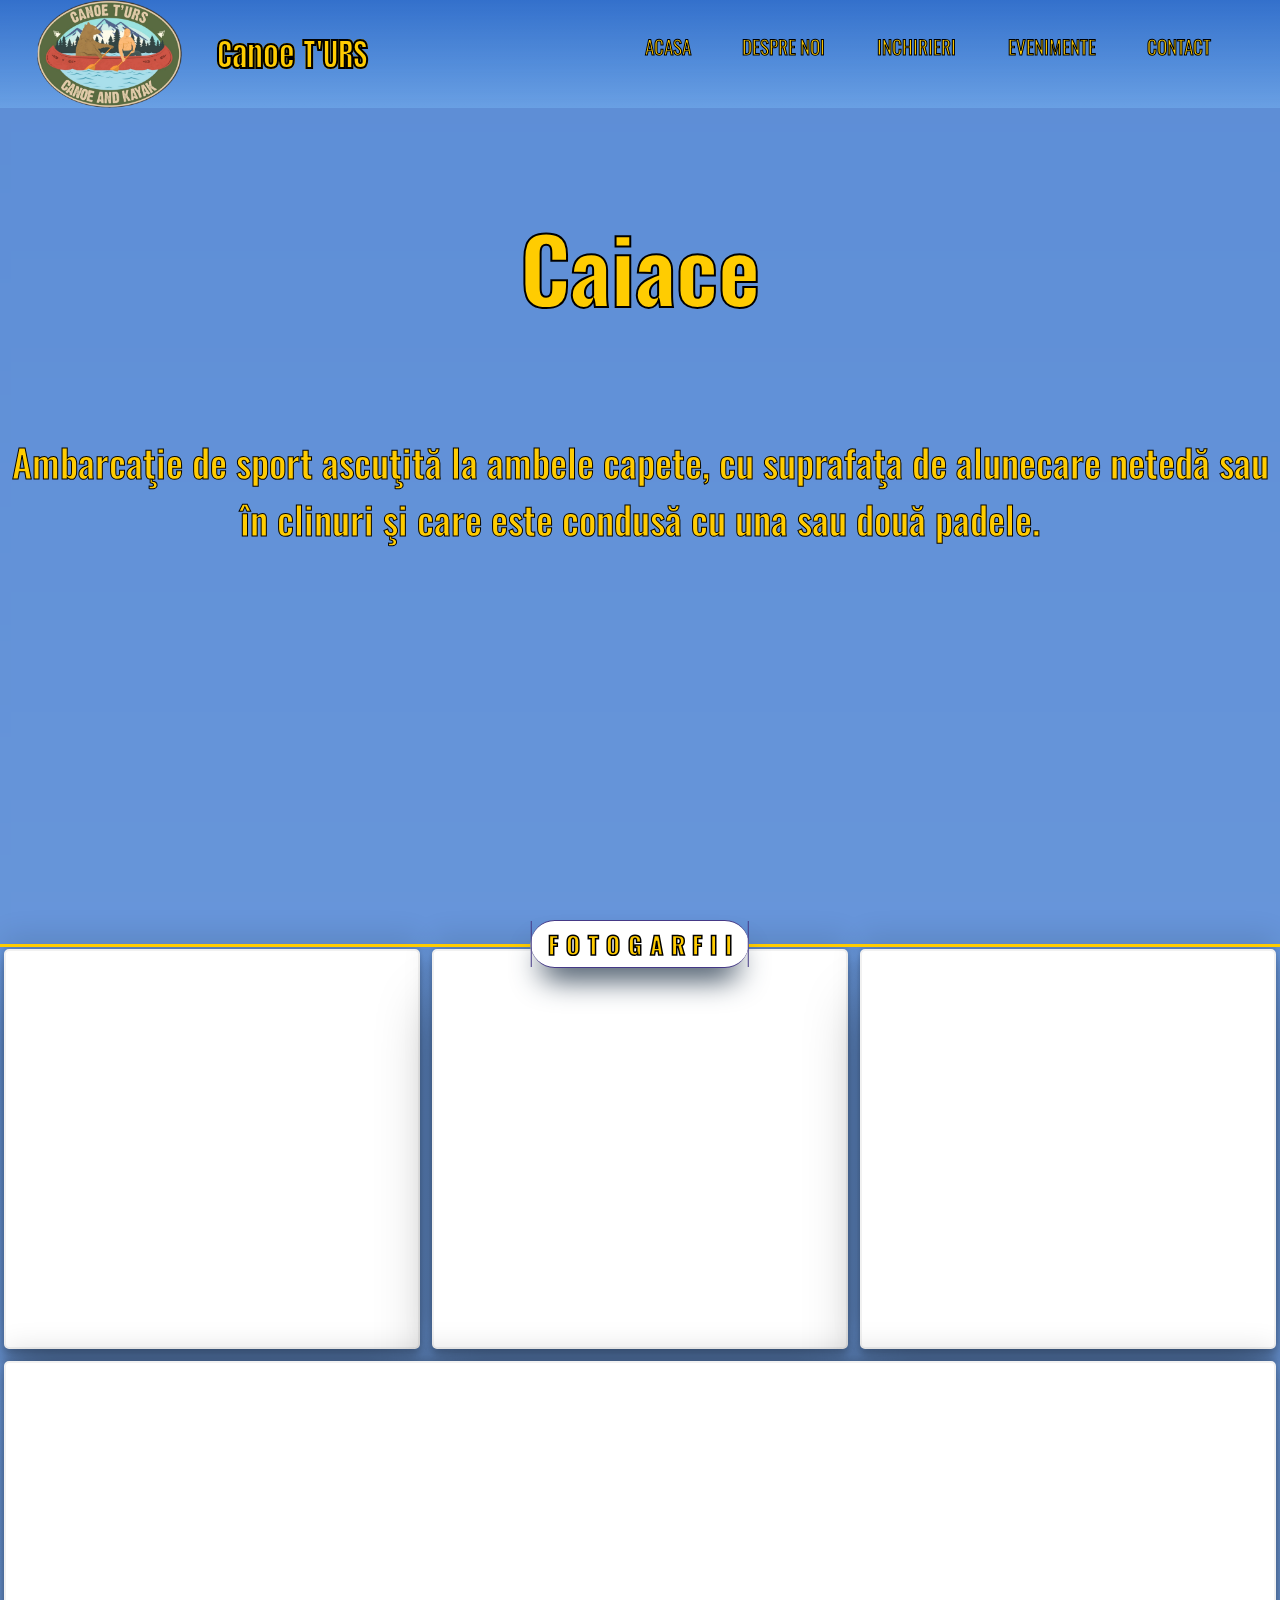
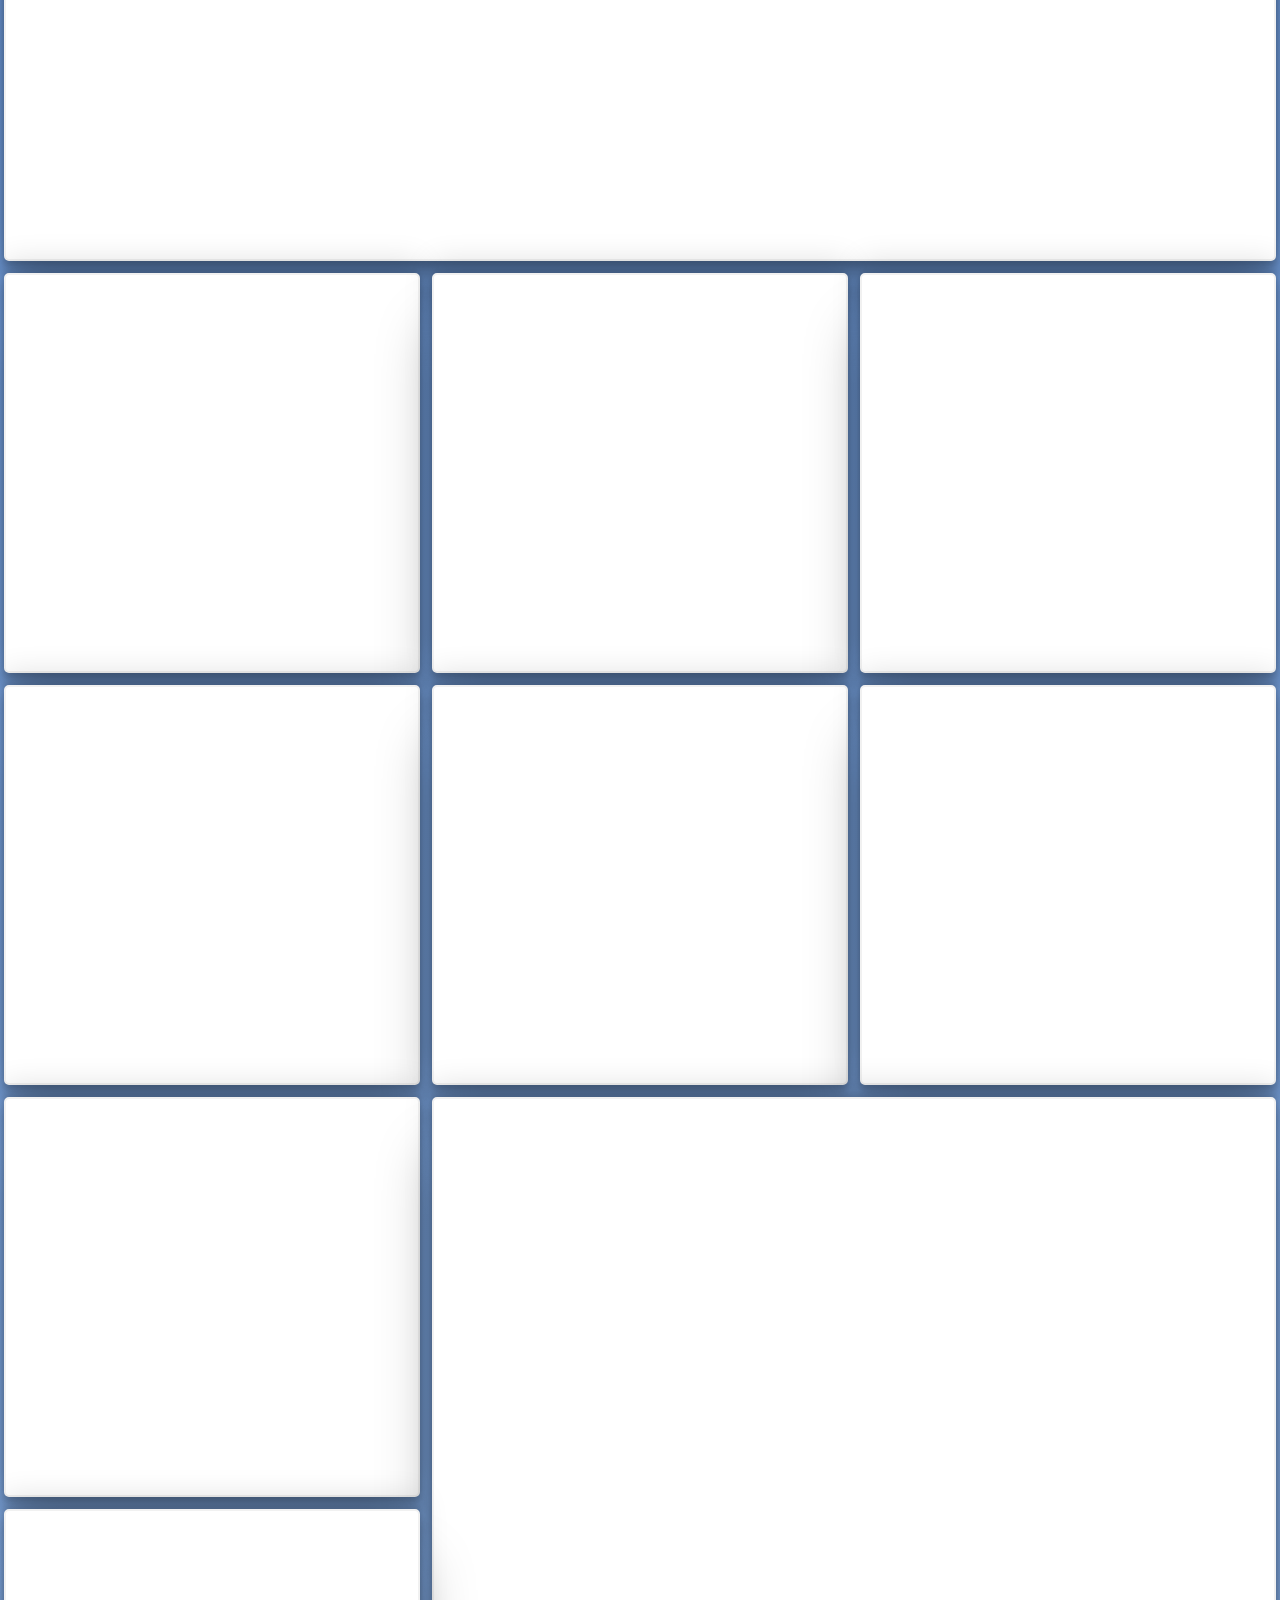
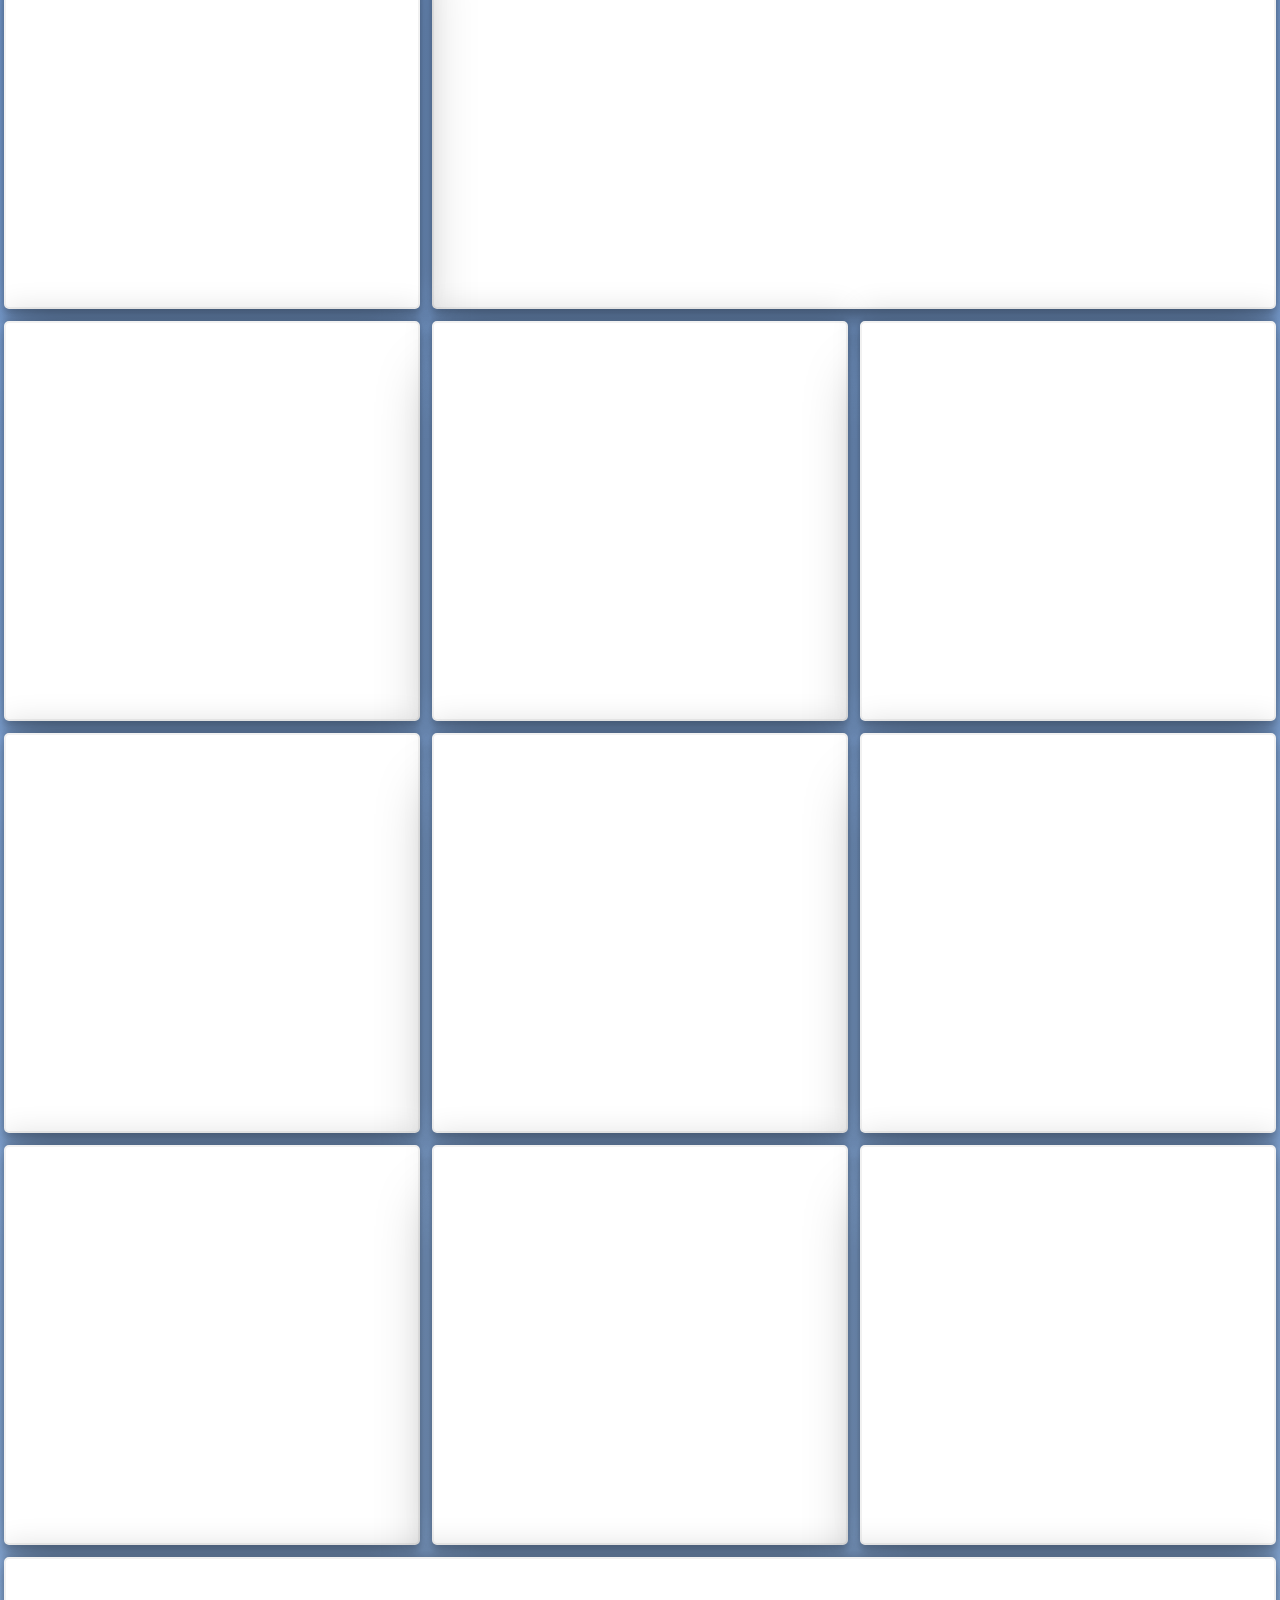
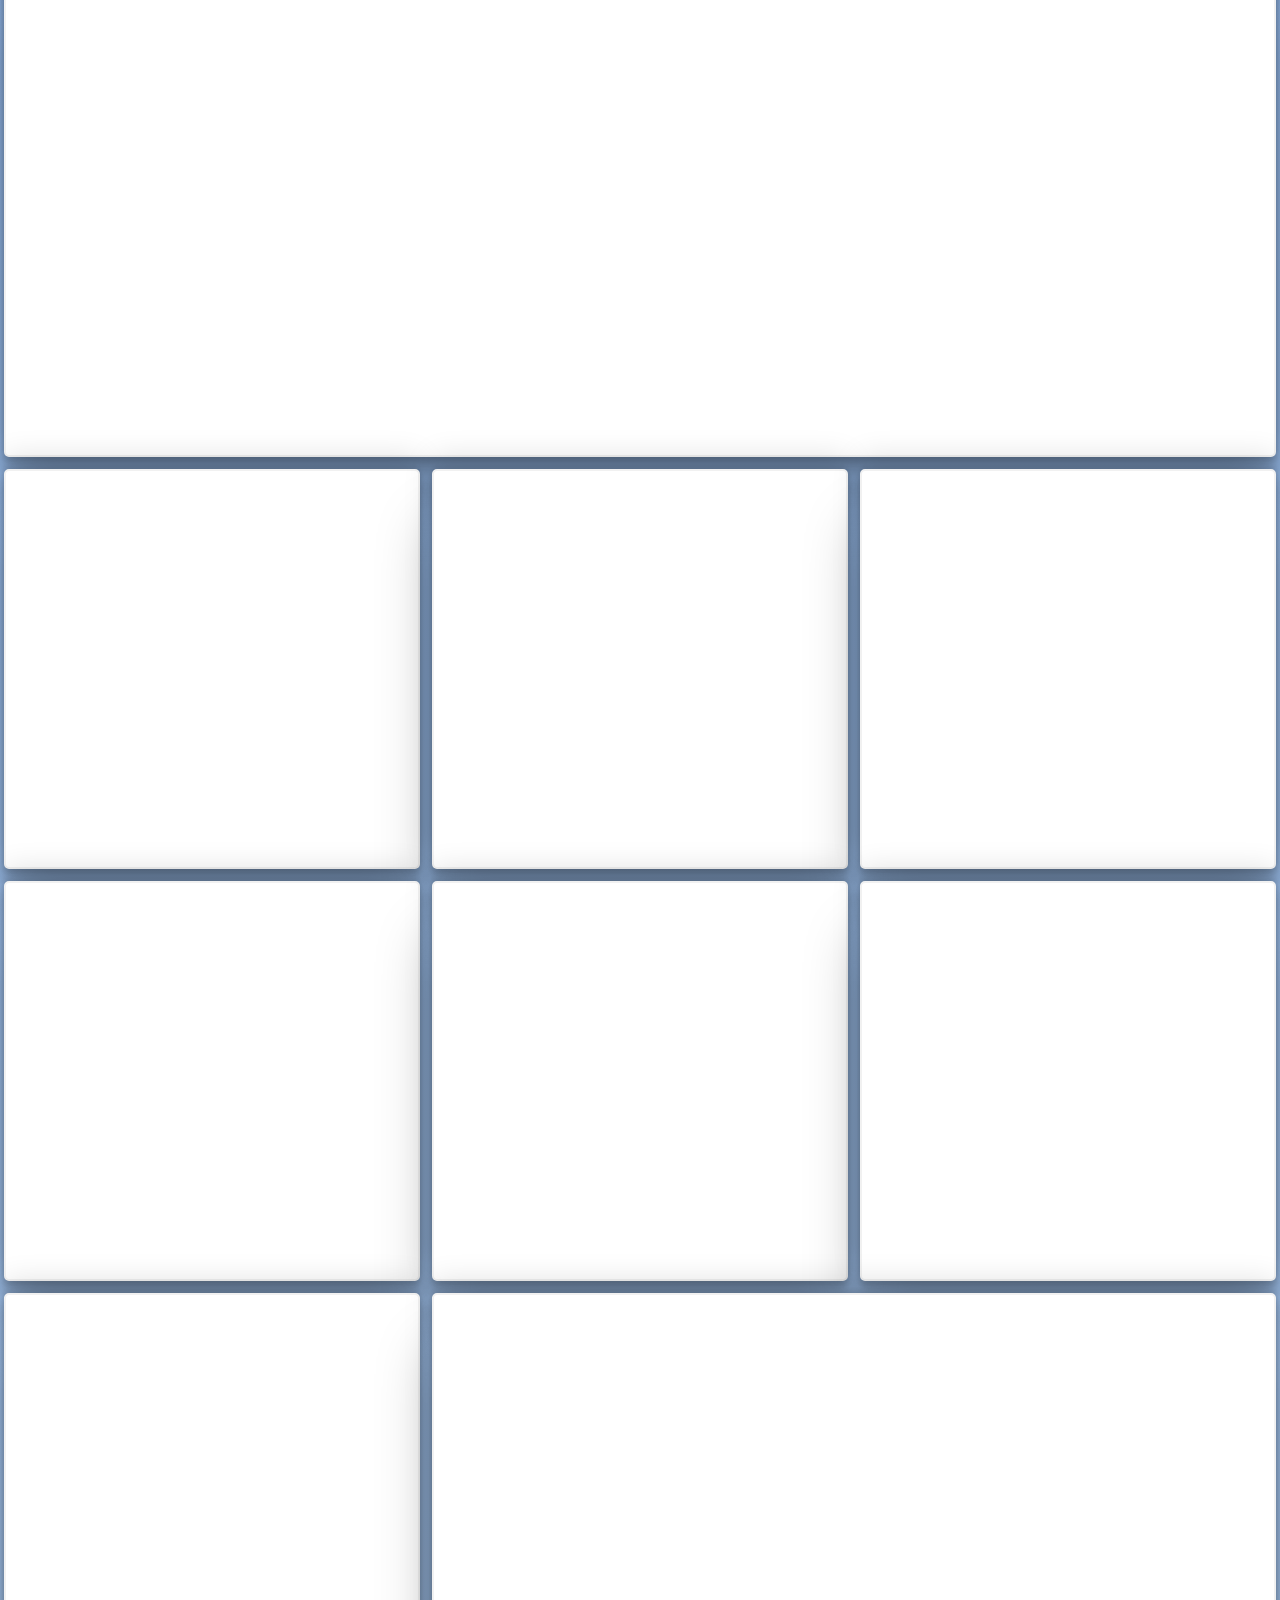
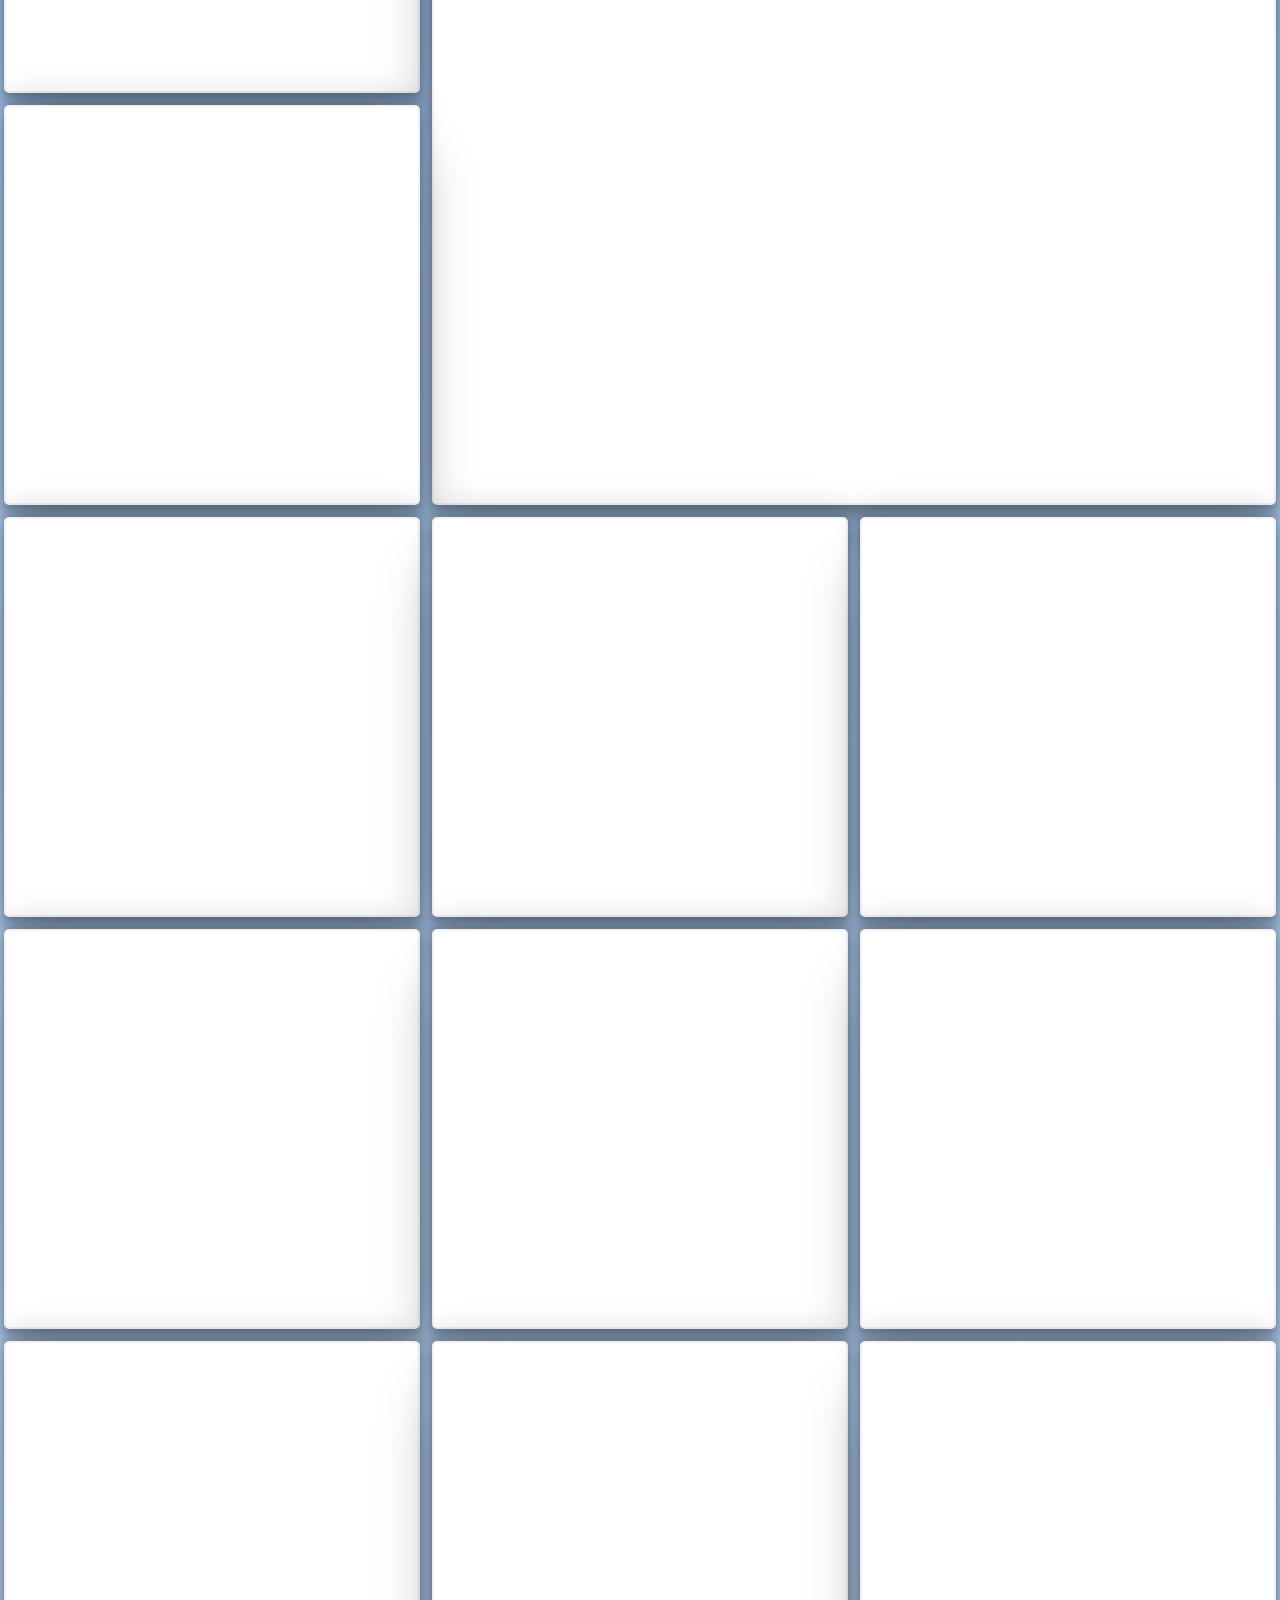
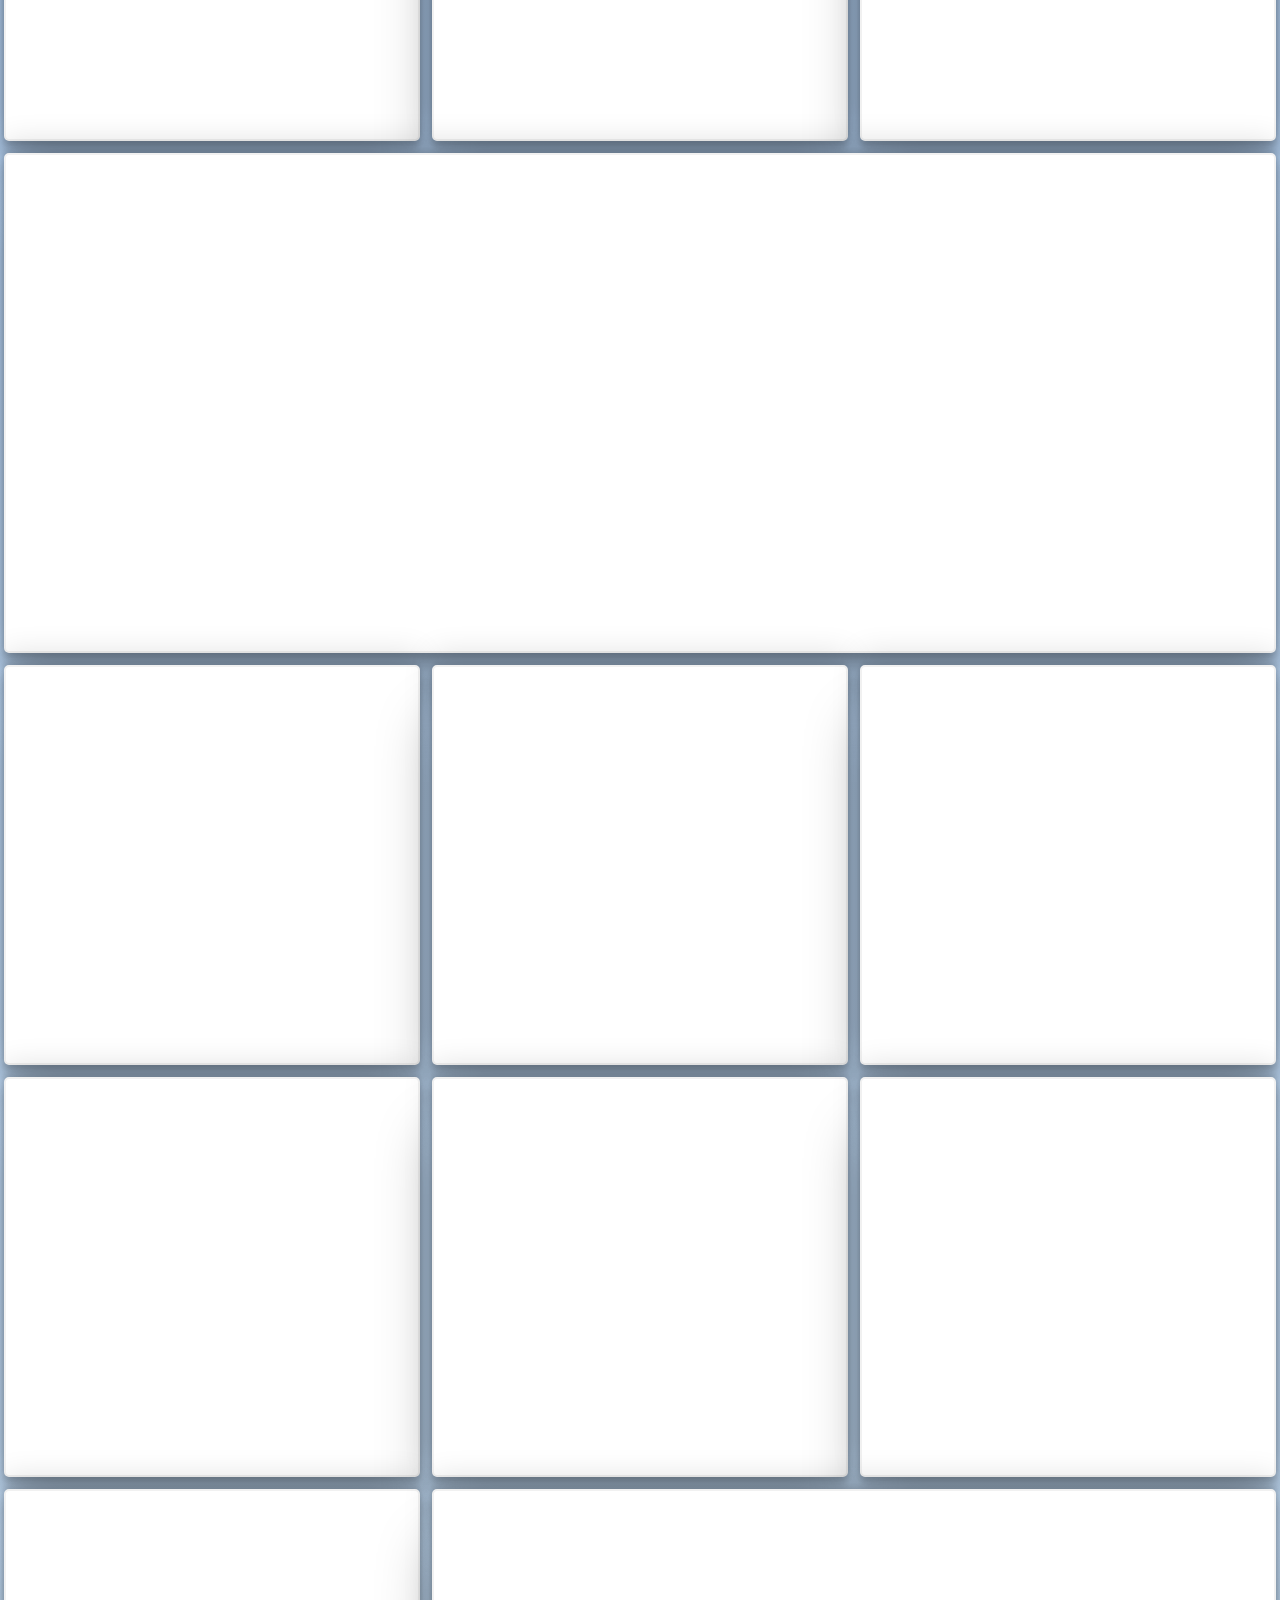
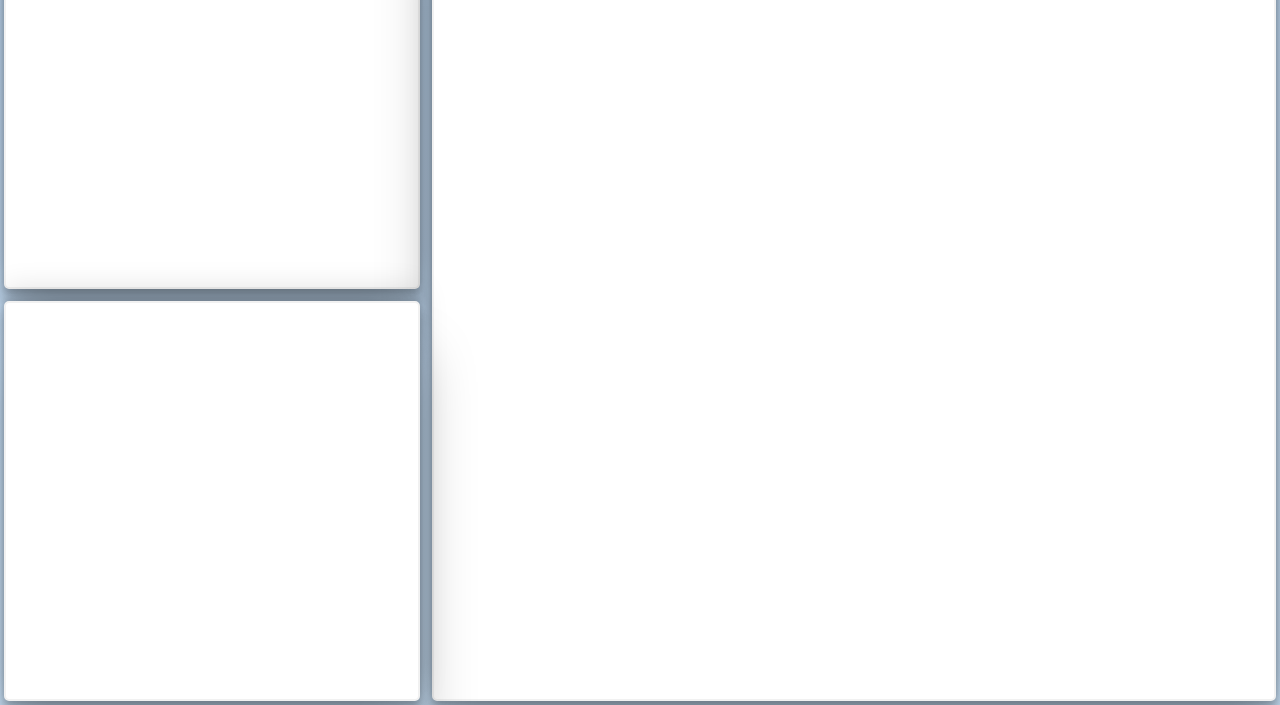
==== caiac.html @ 1091f1ba "Add files via upload" ====
<!DOCTYPE html>
<html lang="pt-br">    
<head>
  <link rel="stylesheet" href="css/menucss.css">
  <link rel="stylesheet" href="css/hr.css">
  <link rel="stylesheet" href="css/barci.css">
  <meta name="viewport" content="width=device-width, initial-scale=1.0">
      
  <title>

        </title>
<style>
.main{
    background-image: url("caiac/12.jpg");
  }


</style>
<script>

</script>
    </head>

<body>
  <a class="anchor" name="nav-8"></a>
  <section class="nav-8">

   <div class="numeL">       
   <img src="logo.png" alt="">
    <span style=" font-family: 'Anton', sans-serif;">Canoe T'URS</span>

   </div>
   <nav>
    <a class="item" href="index.html">
      <div data-text="Pagina principala" class="linktext">Acasa</div>
    </a>
    <a class="item" href="despre.html">
      <div data-text="Povestea noastra" class="linktext">Despre noi</div>
    </a>
    <a class="item" href="inchirieri.html">
      <div data-text="Caiac,canoe,dragon boat" class="linktext">Inchirieri</div>
    </a>
    <a class="item" href="#nav-8">
      <div data-text="Pentru nevoile tale" class="linktext">Evenimente</div>
    </a>
   
    <a class="item" href="contact.html">
      <div data-text="Unde ne gasiti" class="linktext">Contact</div>
    </a>
  </nav> 
  </section>
<div class="main">
  <div style=" backdrop-filter: blur(5px); height: 110vh;">
   <center> <h1><b>Caiace</b></h1>
<h2> Ambarcaţie de sport ascuţită la ambele capete, cu suprafaţa de alunecare netedă sau în clinuri şi care este condusă cu una sau două padele.</h2>
    </center>
  </div>
    
    
    
    

</div>
  
  
<hr/>
  <h2>Fotogarfii</h2>
<div class="grid">
  <div class="card span-1 c-1" style=" background-image: url(caiac/1.jpg)"></div>
  <div class="card span-1 c-1" style=" background-image: url(caiac/80.jpg)"></div>
  <div class="card span-1 c-4" style="background-image: url(caiac/2.jpg)"></div>
  <div class="card span-3 c-5" style="background-image: url(caiac/3.jpg)"></div>
  <div class="card span-1 c-3" style="background-image: url(caiac/4.jpg)"></div>
  <div class="card span-1 c-3" style="background-image: url(caiac/5.jpg)"></div>
  <div class="card span-1 c-5" style="background-image: url(caiac/6.jpg)"></div>
  <div class="card span-1 c-2" style="background-image: url(caiac/7.jpg)"></div>
  <div class="card span-1 c-1" style="background-image: url(caiac/8.jpg)"></div>
  <div class="card span-1 c-4" style="background-image: url(caiac/9.jpg)"></div>
  <div class="card span-1 c-4" style="background-image: url(caiac/10.jpg)"></div>
  <div class="card span-2 c-5" style="background-image: url(caiac/11.jpg)"></div>
  <div class="card span-1 c-4" style="background-image: url(caiac/12.jpg)"></div>
  <div class="card span-1 c-2" style="background-image: url(caiac/13.jpg)"></div>
  <div class="card span-1 c-2" style="background-image: url(caiac/14.jpg)"></div>
  <div class="card span-1 c-4" style="background-image: url(caiac/15.jpg)"></div>
  <div class="card span-1 c-3" style="background-image: url(caiac/16.jpg)"></div>
  <div class="card span-1 c-3" style="background-image: url(caiac/17.jpg)"></div>
  <div class="card span-1 c-5" style="background-image: url(caiac/18.jpg)"></div>
  <div class="card span-1 c-1" style="background-image: url(caiac/19.jpg)"></div>
  <div class="card span-1 c-4" style="background-image: url(caiac/20.jpg)"></div>
  <div class="card span-1 c-4" style="background-image: url(caiac/21.jpg)"></div>
  <div class="card span-3 c-5" style="background-image: url(caiac/22.jpg)"></div>
  <div class="card span-1 c-3" style="background-image: url(caiac/23.jpg)"></div>
  <div class="card span-1 c-3" style="background-image: url(caiac/24.jpg)"></div>
  <div class="card span-1 c-5" style="background-image: url(caiac/25.jpg)"></div>
  <div class="card span-1 c-2" style="background-image: url(caiac/26.jpg)"></div>
  <div class="card span-1 c-1" style="background-image: url(caiac/27.jpg)"></div>
  <div class="card span-1 c-4" style="background-image: url(caiac/28.jpg)"></div>
  <div class="card span-1 c-4" style="background-image: url(caiac/29.jpg)"></div>
  <div class="card span-2 c-5" style="background-image: url(caiac/30.jpg)"></div>
  <div class="card span-1 c-4" style="background-image: url(caiac/31.jpg)"></div>
  <div class="card span-1 c-2" style="background-image: url(caiac/32.jpg)"></div>
  <div class="card span-1 c-2" style="background-image: url(caiac/33.jpg)"></div>
  <div class="card span-1 c-4" style="background-image: url(caiac/34.jpg)"></div>
  <div class="card span-1 c-3" style="background-image: url(caiac/35.jpg)"></div>
  <div class="card span-1 c-3" style="background-image: url(caiac/36.jpg)"></div>
  <div class="card span-1 c-5" style="background-image: url(caiac/37.jpg)"></div>
  <div class="card span-1 c-1" style="background-image: url(caiac/38.jpg)"></div>
  <div class="card span-1 c-4" style="background-image: url(caiac/39.jpg)"></div>
  <div class="card span-1 c-4" style="background-image: url(caiac/40.jpg)"></div>
  <div class="card span-3 c-5" style="background-image: url(caiac/41.jpg)"></div>
  <div class="card span-1 c-3" style="background-image: url(caiac/42.jpg)"></div>
  <div class="card span-1 c-3" style="background-image: url(caiac/43.jpg)"></div>
  <div class="card span-1 c-5" style="background-image: url(caiac/44.jpg)"></div>
  <div class="card span-1 c-2" style="background-image: url(caiac/45.jpg)"></div>
  <div class="card span-1 c-1" style="background-image: url(caiac/46.jpg)"></div>
  <div class="card span-1 c-4" style="background-image: url(caiac/47.jpg)"></div>
  <div class="card span-1 c-4" style="background-image: url(caiac/48.jpg)"></div>
  <div class="card span-2 c-5" style="background-image: url(caiac/49.jpg)"></div>
  <div class="card span-1 c-4" style="background-image: url(caiac/50.jpg)"></div>
  

</div>


</body>

</html>
---- css/menucss.css ----
/* GOOGLE FONTS */
  @import url("https://fonts.googleapis.com/css?family=Montserrat:400,400i,700");
  @import url('https://fonts.googleapis.com/css2?family=Fascinate&family=Fascinate+Inline&family=Signika&display=swap');
    @import url('https://fonts.googleapis.com/css2?family=Black+Ops+One&display=swap');
    @import url('https://fonts.googleapis.com/css2?family=Anton&display=swap');
    @import url('https://fonts.googleapis.com/css2?family=Oswald:wght@700&display=swap');
    
  
  /* CSS RESET */
  
  *,
  *::before,
  *::after {
    box-sizing: border-box;
  }
  body{
    background: linear-gradient(rgba(38, 103, 200, 0.749) 0%, rgba(125, 190, 251, 0.373) 100%);margin: 0px;
      padding: 0px;
      width: 100%;
  
  }
  body,
  html {
      font-family: 'Osward', sans-serif;  margin: 0;
  }
  @import url('https://fonts.googleapis.com/css2?family=Black+Ops+One&display=swap');
  @import url(https://fonts.googleapis.com/css?family=Black+Ops+One);
  
  
  
  .nav-8{
    background: linear-gradient(rgba(38, 103, 200, 0.749) 0%, rgba(125, 190, 251, 0.373) 100%);
    position: fixed;
    width: 100%;
    display: flex;
    flex-wrap: nowrap;
      justify-content: center;
      align-items: center;
  backdrop-filter: blur(5px);
  z-index: 1110;
  margin: 0%;
  }
  .nav-8 nav{
    float: right;
  width: 50%;
    height: 100%;
  display: flex;
  justify-content: space-evenly;
  
  }
  .nav-8 .linktext{
    font-size:1.5vmax;
    text-align:center;
    position:relative;
    z-index:2;
    color:#ffcc01;
    -webkit-text-stroke: black;
  -webkit-text-stroke-width: 1px;
    text-decoration:none;
    font-family: 'Oswald', sans-serif;  
    transition:0.3s ease-in-out;
    -webkit-transition:0.3s ease-in-out;
    transition-delay:0s;
    -webkit-transition-delay:0s;
  }
  .nav-8 .linktext:before, .nav-8 .linktext:after{
    opacity:0;
    position:absolute;
    top:34px;
    transform:translateY(36px);
    -webkit-transform:translateY(36px);
    left:0px;
    width:100%;
    transition:0.3s ease-in-out;
    -webkit-transition:0.3s ease-in-out;
    font-size:0.5em;
  }
  .nav-8 .linktext:before{
    content:'';
    height:2px;
    background:#236CCF;
    transition-delay:0s;
    -webkit-transition-delay:0s;
  }
  .nav-8 .linktext:after{
    padding-top: 2px;
    content:attr(data-text);
    color:#f9dfbc;
    transition-delay:0s;
    -webkit-transition-delay:0s;
    
  }
  .nav-8 .numeL{
    padding-left: 5px;
    width: 45%;
    font-family:'Black Ops One', 'Righteous', Arial, sans-serif;
    font-size: 2.3vmax;
    float: left;
    display: flex;
    align-items: center
  
  
  }
  
  
  .nav-8 .numeL img{
      width: 180px;
      padding-right: 35px;
  }
  .nav-8 .item{
    position:relative;
    display:inline-block;
    height:25px;
    margin-left:15px;
    margin-right:15px;
    margin-bottom:20px;
    background:transparent;
    transition:0.3s ease-in-out;
    -webkit-transition:0.3s ease-in-out;
    z-index:2;
    color:#007BFF;
    text-decoration:none;
    font-family:Arial, sans-serif;
    text-transform:uppercase;
    transition:0.3s ease-in-out;
    -webkit-transition:0.3s ease-in-out;
  }
  .nav-8 .item:hover .linktext{
    transform:scale(1.3);
    -webkit-transform:scale(1.3);
    transform:translateY(-26px);
    -webkit-transform:(-26px);
  }
  .nav-8 .item:hover .linktext:before{
    transition-delay:0s;
    -webkit-transition-delay:0s;
  }
  .nav-8 .item:hover .linktext:after{
    transition-delay:0.15s;
    -webkit-transition-delay:0.15s;
  }
  .nav-8 .item:hover .linktext:before, .nav-8 .item:hover .linktext:after{
    transform:translateY(16px);
    -webkit-transform:translateY(16px);
    opacity:1;
  }
  span{
    background: rgb(255,204,1);
    -webkit-background-clip: text;
    -webkit-text-fill-color: transparent; 
    -moz-background-clip: text;
    -moz-text-fill-color: transparent;
    background-clip: text;
    text-fill-color: transparent;
    font-size: 2.5vmax;
    font-family: 'Oswald', sans-serif;
    font-weight: 700;
    -webkit-text-stroke: black;
    -webkit-text-stroke-width: 1px;
  
  }
---- css/hr.css ----
hr {
    z-index: 10;
    display: block;
    position: absolute;
    margin-top:-1px;
    width: 100%;
    height: 3px;
    border: 0;
    background-color: #ffcc01;
  }
  hr + h2 {
    z-index: 100;
    display: inline-block;
    position: absolute;
    left: 50%;
    margin-top: -25px;
    padding: 5px 10px;
    border: 1px solid #453986;
    transform: translateX(-50%);
    color: #ffcc01;
    -webkit-text-stroke: #000;
  -webkit-text-stroke-width: 1.5px;
    font-size: 1.5em;
    font-family: 'Oswald', sans-serif;
    font-weight: 700;
    letter-spacing: 0.32em;
    text-align: center;
    border-radius: 25px;
    text-transform: uppercase;
    background-color: #fff;
    box-shadow: rgb(38, 57, 77) 0px 20px 30px -10px;
    backdrop-filter: blur(5px);  
  }
  hr + h2::first-letter {
    margin-left: 0.32em;
  }
  
  /* Alternative transform: translate */
  hr + h2 {
    border-width: 1px 0;
  }
  hr + h2::before, hr + h2::after {
    display: block;
    position: absolute;
    top: 0;
    bottom: 0;
    width: 1px;
    background: #453986;
    content: "";
  }
  hr + h2::before {
    left: 0;
  }
  hr + h2::after {
    right: 0;
  }
---- css/barci.css ----
.main{
    position: relative;
    width: 100%;
    height: 105vh;
    background-size: cover;
    background-position: center;
    background-repeat: no-repeat;
    background-attachment: fixed;
    display: flex;
    flex-wrap: nowrap;
    justify-content: center;
    flex-direction: column;
    z-index: -1;
  
  }
    .flex-container {
    display: flex;
    flex-wrap: wrap;
    justify-content: center;
    align-items: center;
    margin: 0 auto;
    width: 100%;
    height: 100%;
  }
  .flex-container > div {
    background-color: #f1f1f1;
    margin: 10px;
    width: 200px;
    height: 200px;
    text-align: center;
    line-height: 200px;
    font-size: 2em;
  }
  .flex-item {
    background-color: #f1f1f1;
    margin: 10px;
    width: 200px;
    height: 200px;
    text-align: center;
    line-height: 200px;
    font-size: 2em;
  }
  .flex-item img{
    width: 100%;
    height: 100%;
  
  }
  .grid {
    display: grid;
    grid-template-columns: repeat(auto-fill, minmax(auto, auto));
    grid-gap: 4px;
    grid-auto-rows: min-max(100px, auto);
    grid-auto-flow: dense;
    align-content: center;
  }
 
  .c-1 {
    background: #1a535c;
    color: #ddd;
  }
  
  .c-2 {
    background: #4ecdc4;
  }
  
  .c-3 {
    background: #bfd7ea;
  }
  
  .c-4 {
    background: #ff6b6b;
  }
  
  .c-5 {
    background: #ffe66d;
  }
  
  .card {
    min-height: 400px;
    background-size: cover;
    background-position: 50% 50%;
    background-repeat: no-repeat;
    background-color: #fff;
    border-radius: 5px;
    border-color: #f1f1f1;
    border-style: solid;
    border-width: 2px;
    box-shadow: 0 0 10px rgba(0, 0, 0, 0.1);
    padding: 20px;
    margin: 4px;
    box-shadow: rgba(0, 0, 0, 0.25) 0px 54px 55px, rgba(0, 0, 0, 0.12) 0px -12px 30px, rgba(0, 0, 0, 0.12) 0px 4px 6px, rgba(0, 0, 0, 0.17) 0px 12px 13px, rgba(0, 0, 0, 0.09) 0px -3px 5px;
    -webkit-transition:all 1s ease;
  
  }
  
  .span-2 {
    grid-column-end: span 2;
    grid-row-end: span 2;
    min-height: 300px;
  
  }
  
  .span-3 {
    grid-column-end: span 3;
    grid-row-end: span 3;
    min-height: 500px;
  }
  .card:hover {
    min-width: 700px;
    min-height: 700px;
    -webkit-transition:all 1s ease-out;
  
  }
  
  .main h1{
    color: #ffcc01;
    -webkit-text-stroke: #000;
  -webkit-text-stroke-width: 2px;
    font-size: 7vmax;
    font-family: 'Oswald', sans-serif;
    font-weight: 500;
    text-align: center;
    margin-top: 200px;
  }
  .main h2{
    color: #ffcc01;
    -webkit-text-stroke: #000;
  -webkit-text-stroke-width: 1px;
    font-size: 3vmax;
    font-family: 'Oswald', sans-serif;
    font-weight: 500;
    margin-top: 100px;
  }
  @media (max-width: 768px) {
    .grid {display: block !important}
    .card:hover {
      min-width: auto;
      min-height: 600px;
    
    }
}
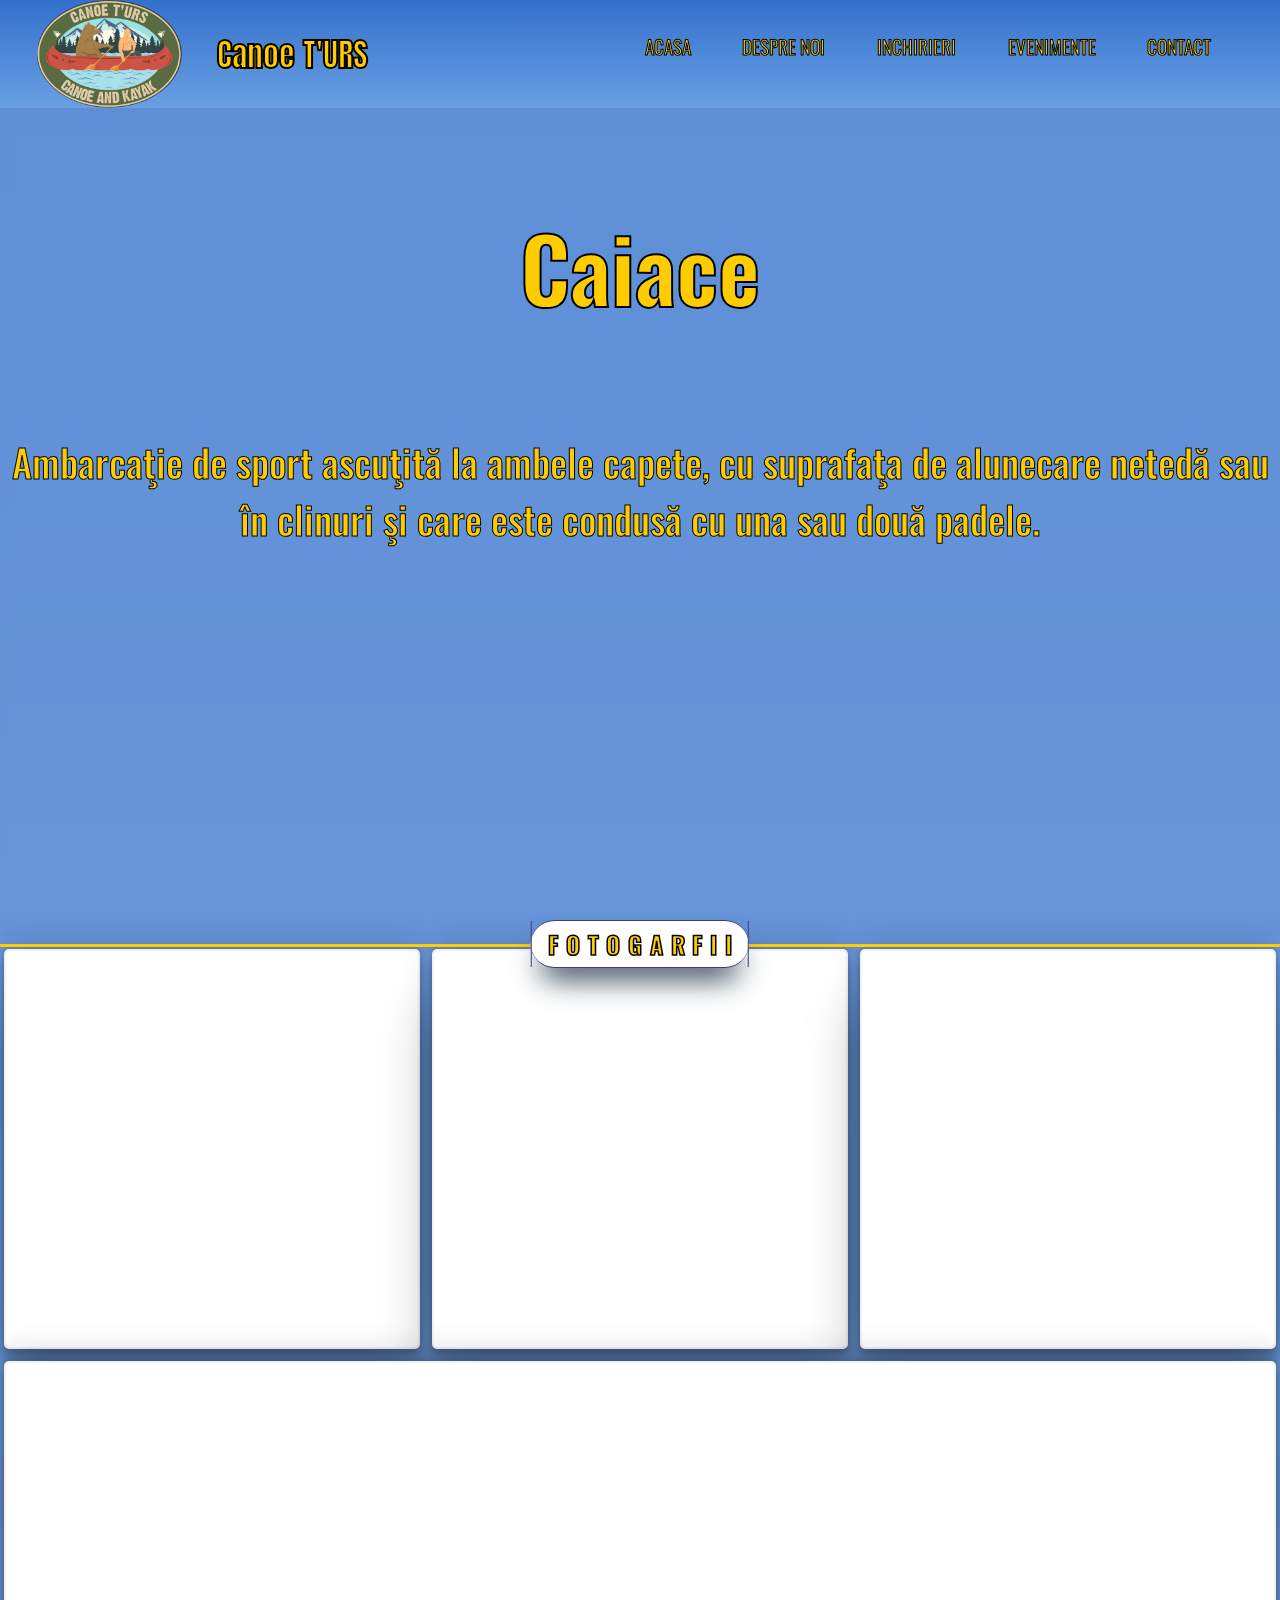
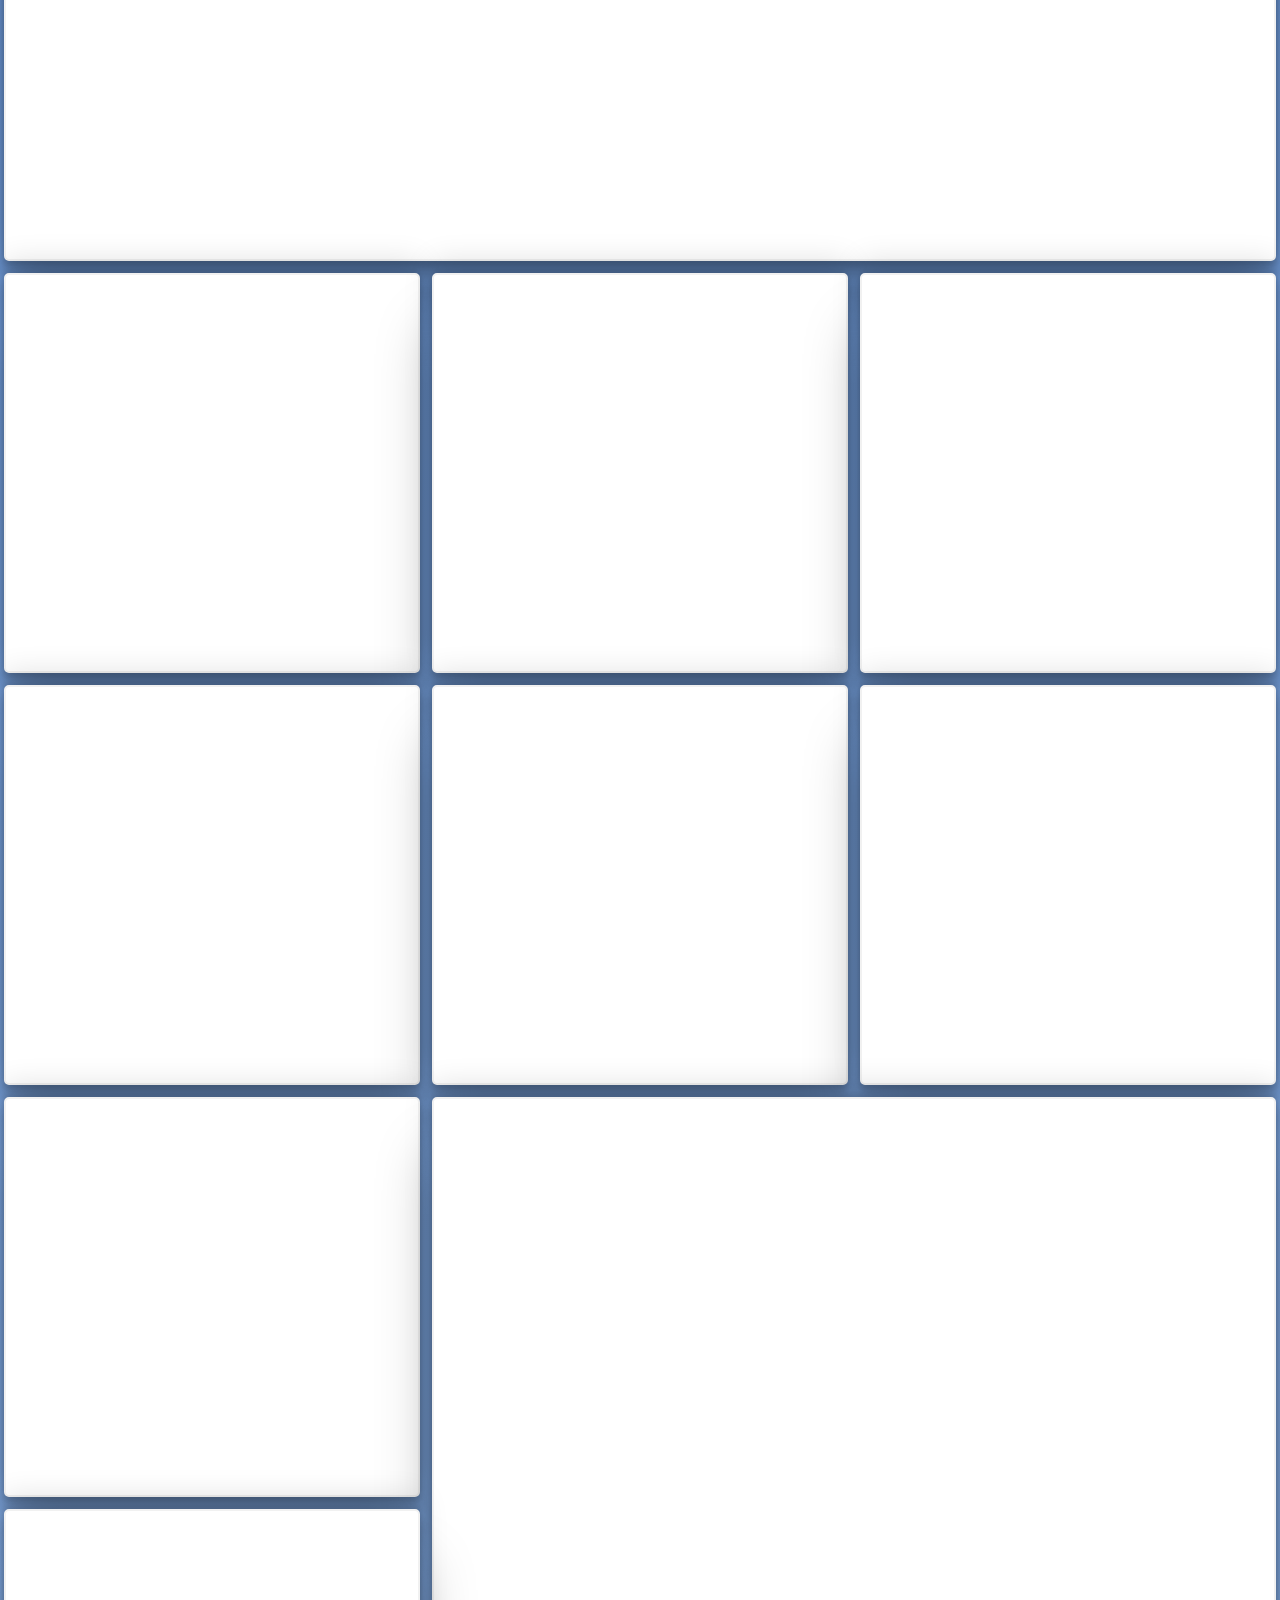
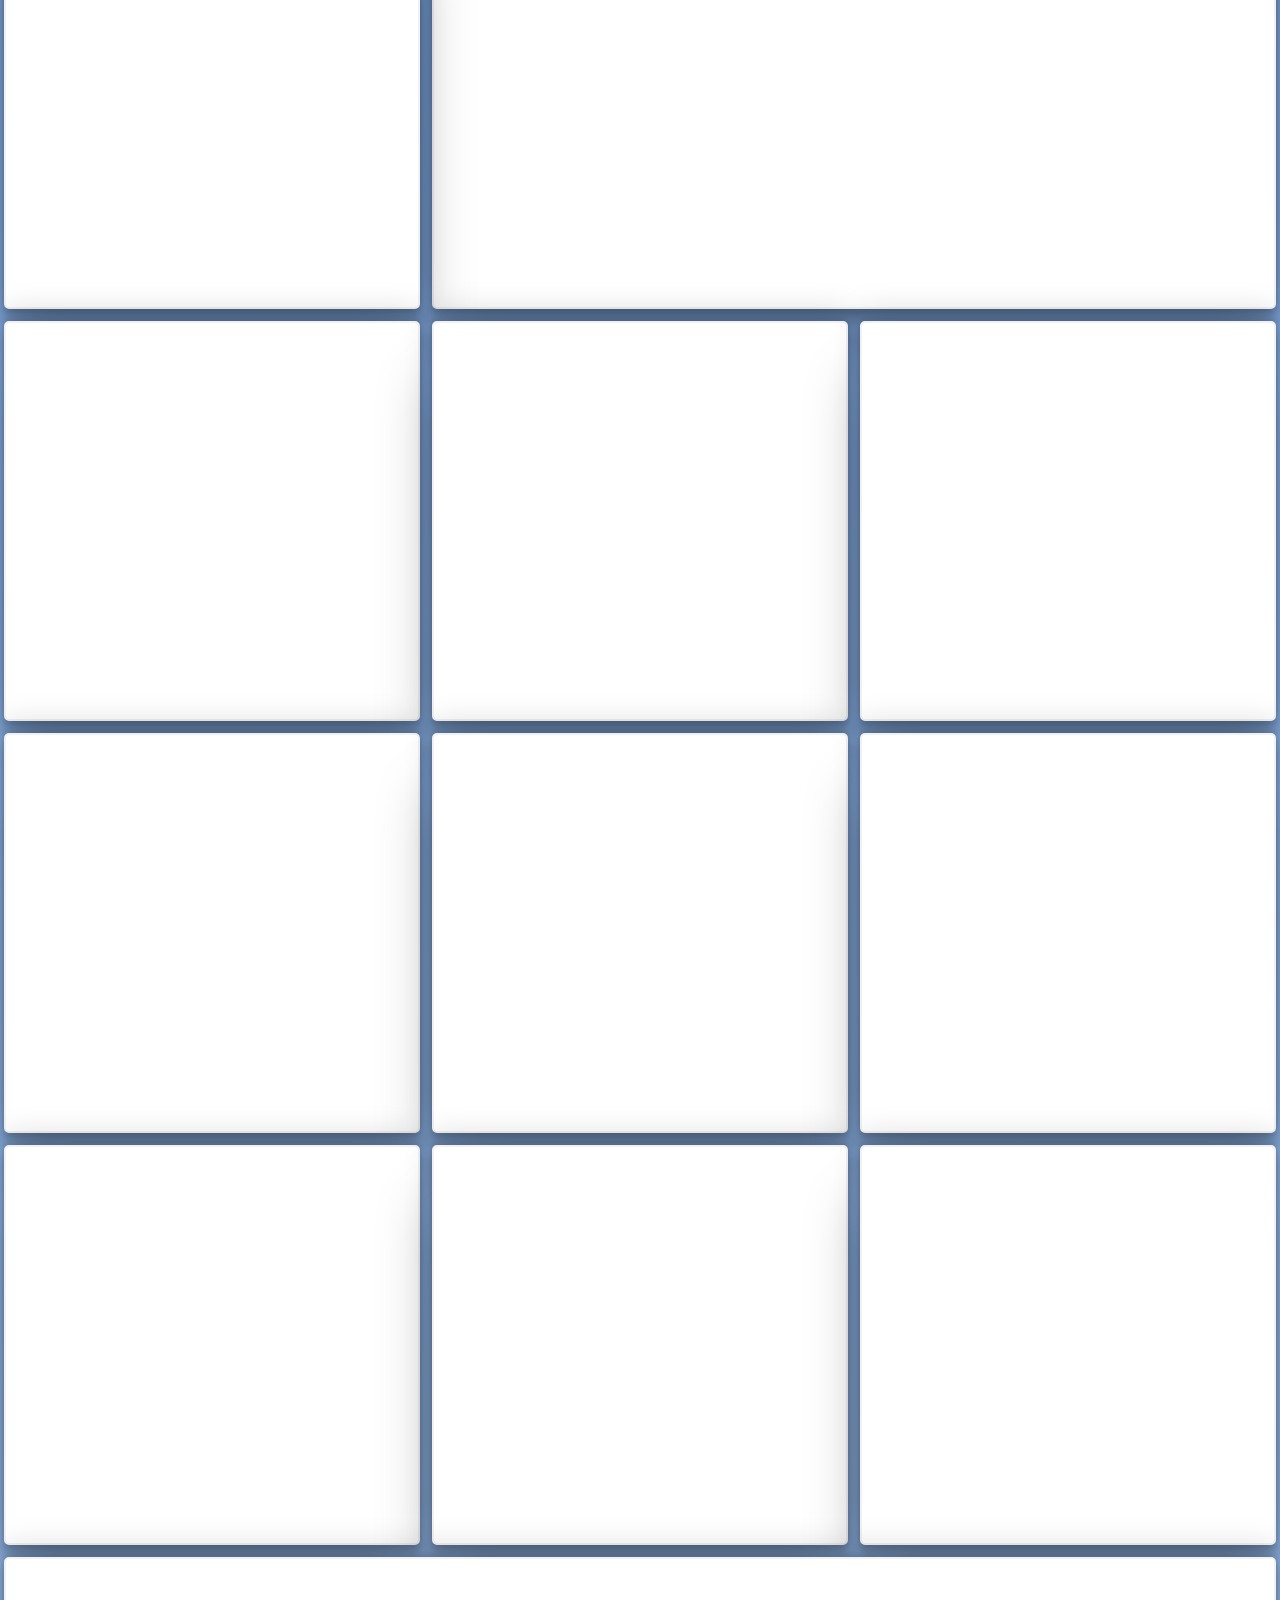
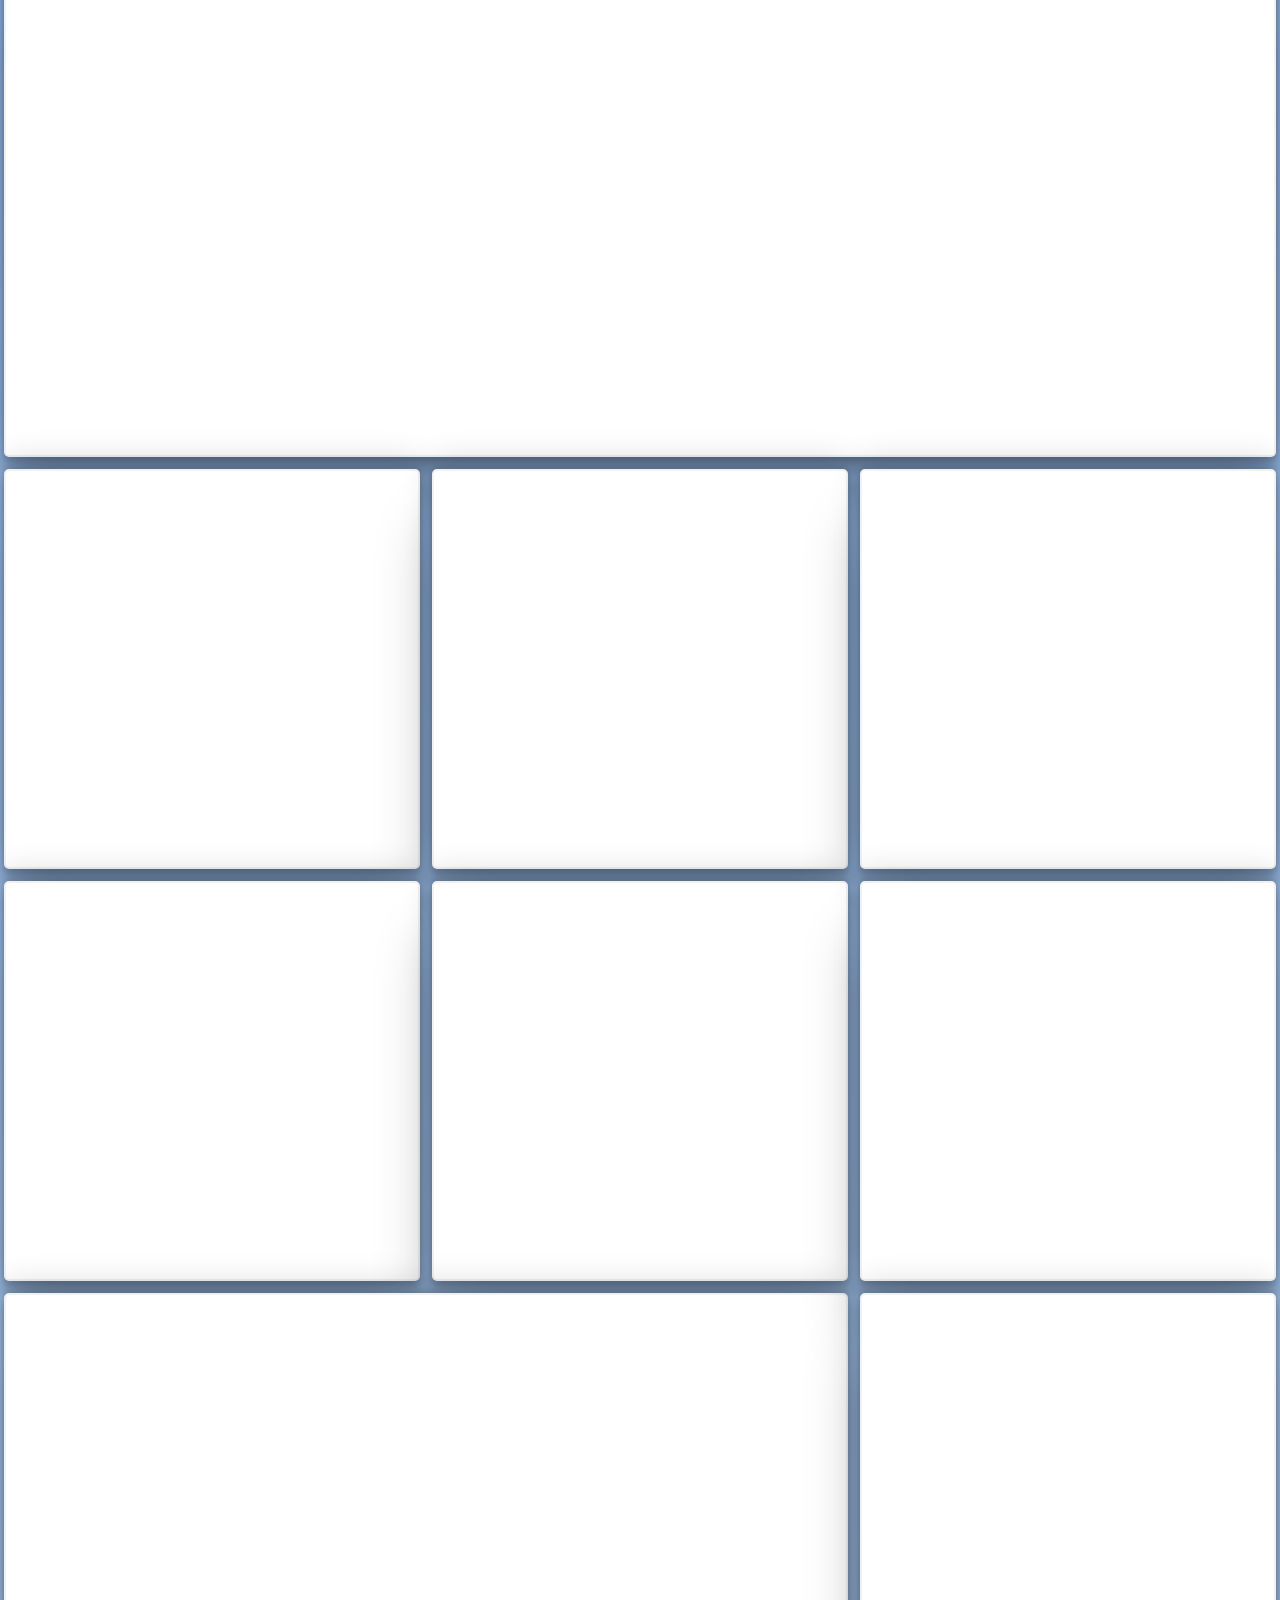
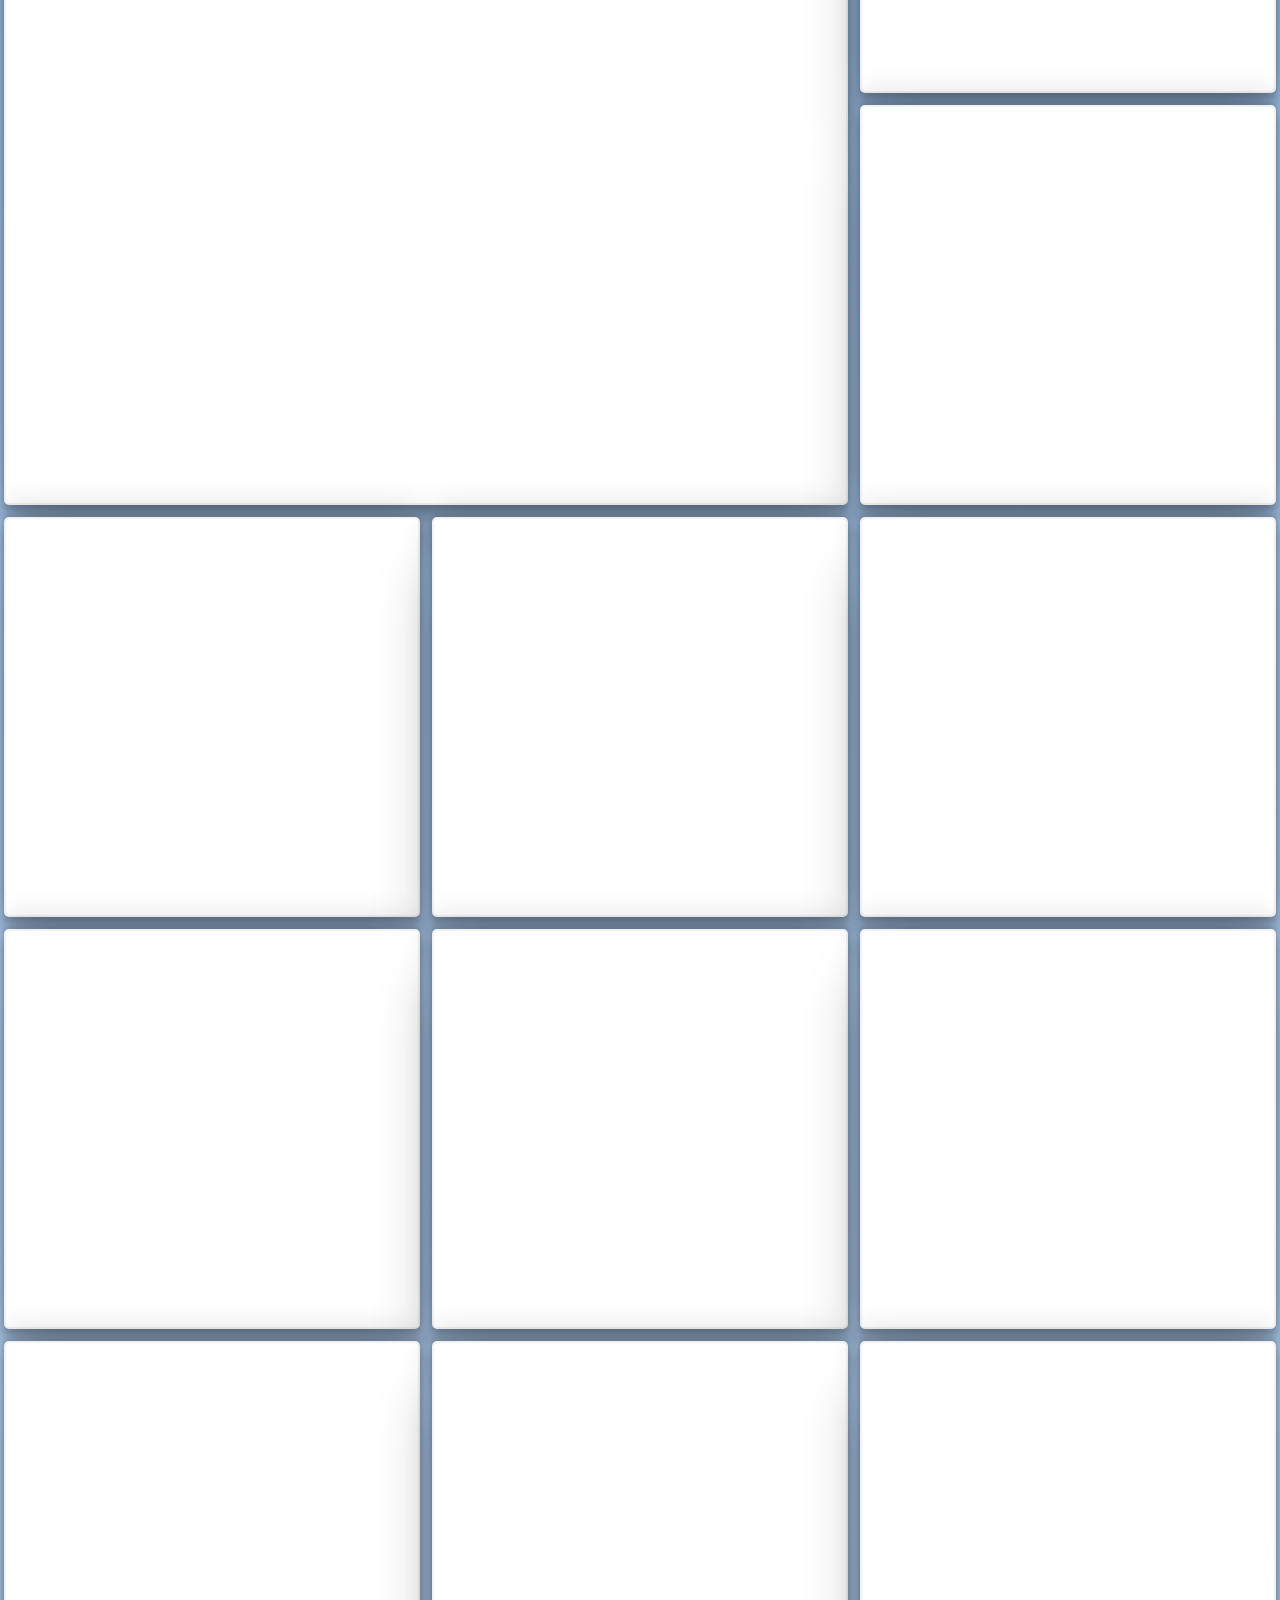
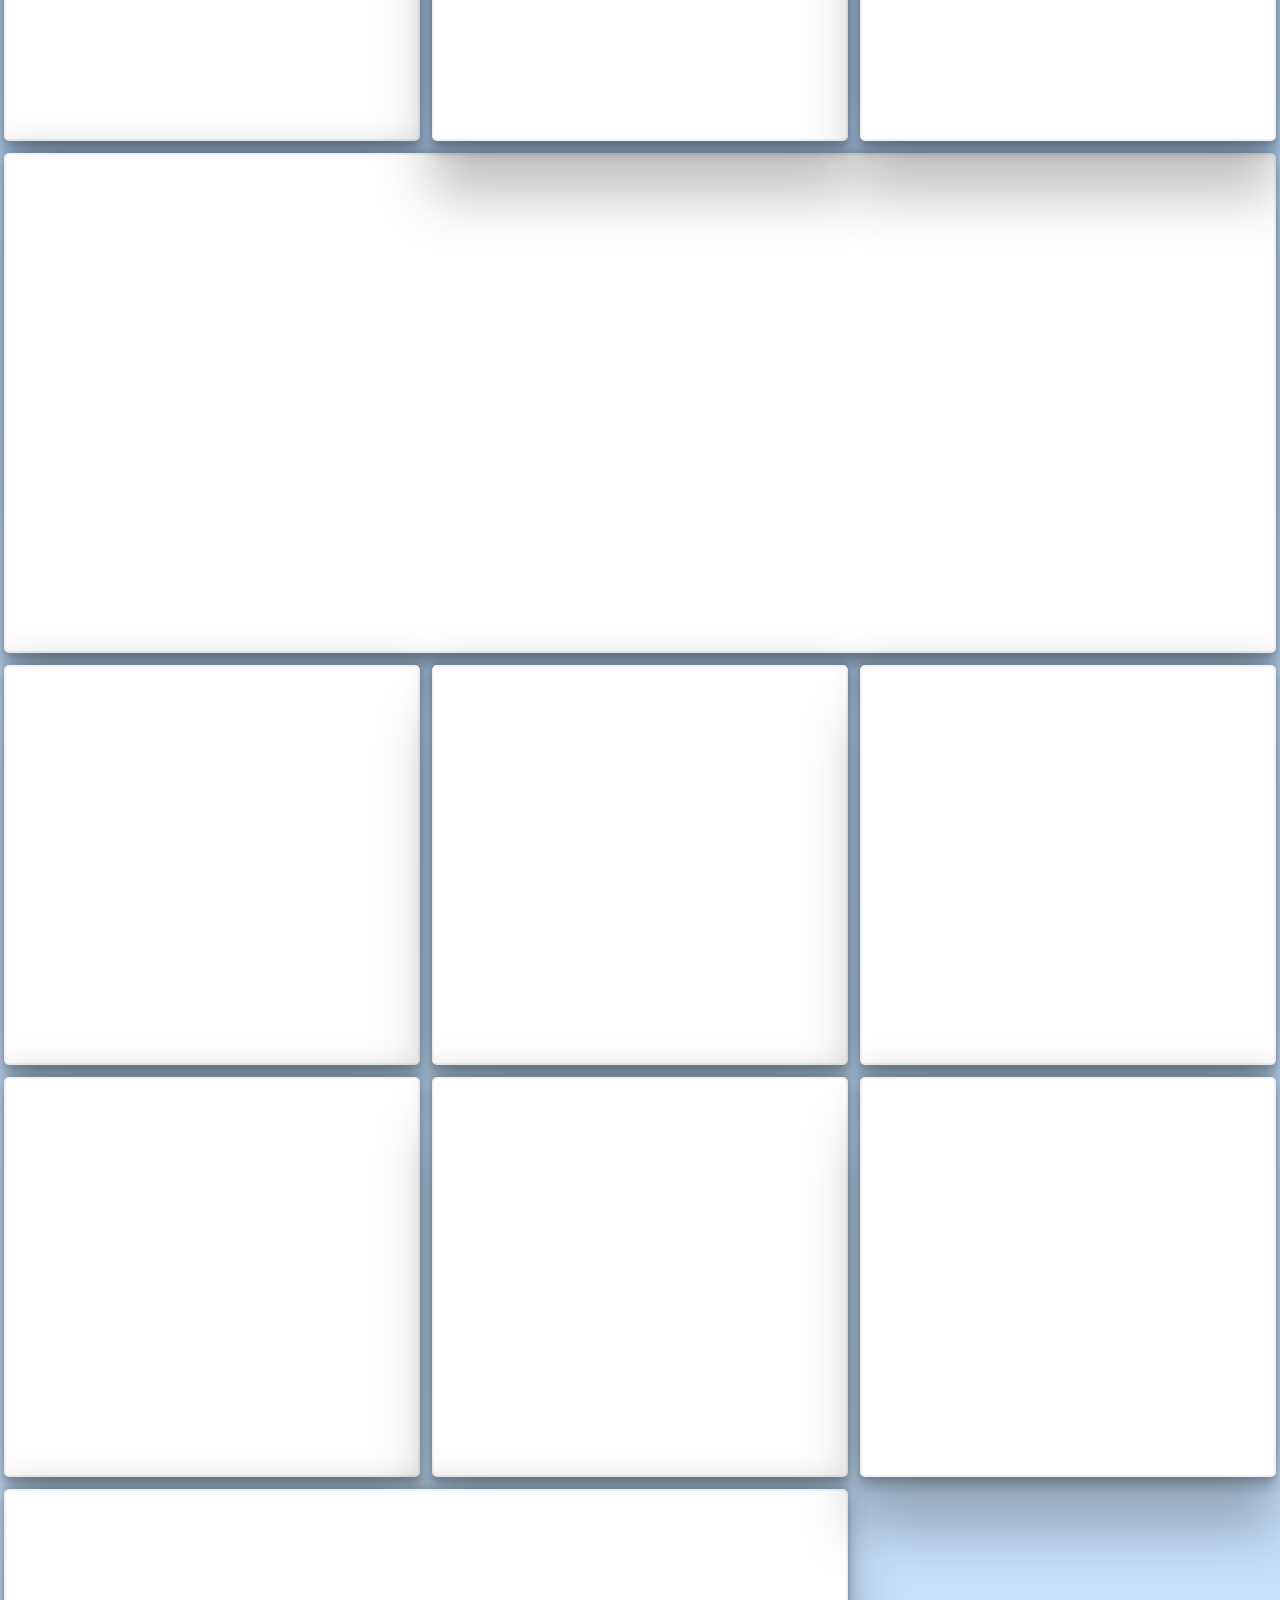
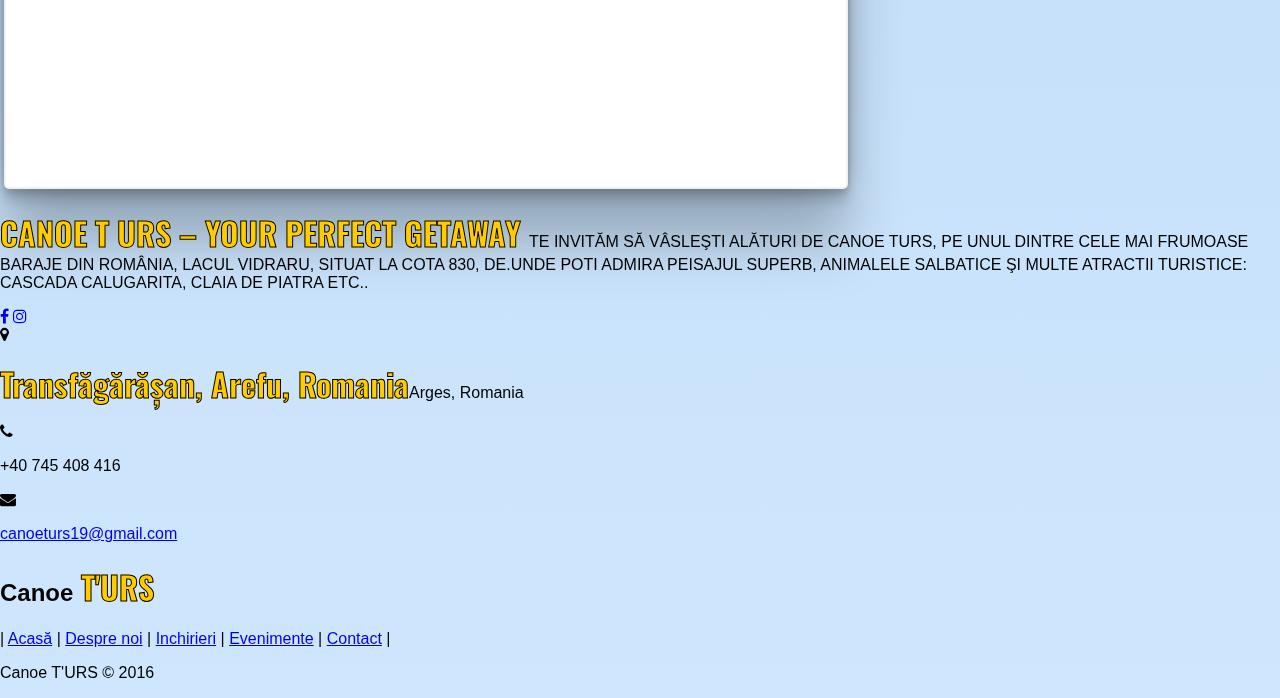
==== commit 2a033062: "Add files via upload" ====
--- a/caiac.html
+++ b/caiac.html
@@ -4,17 +4,24 @@
   <link rel="stylesheet" href="css/menucss.css">
   <link rel="stylesheet" href="css/hr.css">
   <link rel="stylesheet" href="css/barci.css">
+  <link rel="stylesheet" href="https://maxcdn.bootstrapcdn.com/font-awesome/4.6.0/css/font-awesome.min.css">
+  <link rel="stylesheet" href="css/footer.css">
+
   <meta name="viewport" content="width=device-width, initial-scale=1.0">
       
-  <title>
 
-        </title>
+  <link rel="shortcut icon" href="logo.png" />
+
+    <title>
+Caiac    </title>
 <style>
 .main{
     background-image: url("caiac/12.jpg");
   }
 
-
+  .footer .icons a {
+padding: 0px;
+}
 </style>
 <script>
 
@@ -23,7 +30,7 @@
 
 <body>
   <a class="anchor" name="nav-8"></a>
-  <section class="nav-8">
+  <section class="nav-8" id="menium">
 
    <div class="numeL">       
    <img src="logo.png" alt="">
@@ -40,7 +47,7 @@
     <a class="item" href="inchirieri.html">
       <div data-text="Caiac,canoe,dragon boat" class="linktext">Inchirieri</div>
     </a>
-    <a class="item" href="#nav-8">
+    <a class="item" href="evenimente.html">
       <div data-text="Pentru nevoile tale" class="linktext">Evenimente</div>
     </a>
    
@@ -49,6 +56,22 @@
     </a>
   </nav> 
   </section>
+  <nav role="navigation">
+    <div id="menu1Toggle" style="display:none;">
+      <input type="checkbox" />
+        <span></span>
+        <span></span>
+        <span></span>
+    <ul id="menu1">
+      <li><a href="index.html">Acasă</a></li>
+      <li><a href="despre.html">Despre noi</a></li>
+      <li><a href="inchirieri.html">Inchirieri</a></li>
+      <li><a href="evenimente.html">Evenimente</a></li>
+      <li><a href="contact.html">Contact</a></li>
+
+    </ul>
+  </div>
+  </nav>
 <div class="main">
   <div style=" backdrop-filter: blur(5px); height: 110vh;">
    <center> <h1><b>Caiace</b></h1>
@@ -89,8 +112,6 @@
   <div class="card span-1 c-4" style="background-image: url(caiac/20.jpg)"></div>
   <div class="card span-1 c-4" style="background-image: url(caiac/21.jpg)"></div>
   <div class="card span-3 c-5" style="background-image: url(caiac/22.jpg)"></div>
-  <div class="card span-1 c-3" style="background-image: url(caiac/23.jpg)"></div>
-  <div class="card span-1 c-3" style="background-image: url(caiac/24.jpg)"></div>
   <div class="card span-1 c-5" style="background-image: url(caiac/25.jpg)"></div>
   <div class="card span-1 c-2" style="background-image: url(caiac/26.jpg)"></div>
   <div class="card span-1 c-1" style="background-image: url(caiac/27.jpg)"></div>
@@ -123,5 +144,41 @@
 
 
 </body>
-
+<footer class="footer">
+  <div class="footer-left col-md-4 col-sm-6">
+    <p class="despre">
+      <span>CANOE T URS – YOUR PERFECT GETAWAY
+</span> TE INVITĂM SĂ VÂSLEŞTI ALĂTURI DE CANOE TURS, PE UNUL DINTRE CELE MAI FRUMOASE BARAJE DIN ROMÂNIA, LACUL VIDRARU, SITUAT LA COTA 830, DE.UNDE POTI ADMIRA PEISAJUL SUPERB, ANIMALELE SALBATICE ŞI MULTE ATRACTII TURISTICE: CASCADA CALUGARITA, CLAIA DE PIATRA ETC..
+    </p>
+    <div class="icons">
+      <a href="https://www.facebook.com/Lacul.Vidraru.Transfagarasan"><i class="fa fa-facebook"></i></a>
+      <a href="https://www.instagram.com/canoe_t_urs/"><i class="fa fa-instagram"></i></a>
+    </div>
+  </div>
+  <div class="footer-center col-md-4 col-sm-6">
+    <div>
+      <i class="fa fa-map-marker"></i>
+      <p><span> Transfăgărășan, Arefu, Romania</span>Arges, Romania</p>
+    </div>
+    <div>
+      <i class="fa fa-phone"></i>
+      <p> +40 745 408 416</p>
+    </div>
+    <div>
+      <i class="fa fa-envelope"></i>
+      <p><a href="mailto:canoeturs19@gmail.com" > canoeturs19@gmail.com</a></p>
+    </div>
+  </div>
+  <div class="footer-right col-md-4 col-sm-6">
+    <h2> Canoe<span> T'URS</span></h2>
+    <p class="menu">
+      | <a href="index.html">Acasă</a> |
+    <a href="despre.html">Despre noi</a> |
+    <a href="inchirieri.html">Inchirieri</a> |
+    <a href="evenimente.html">Evenimente</a> |
+    <a href="contact.html">Contact</a> |
+    </p>
+    <p class="name"> Canoe T'URS &copy; 2016</p>
+  </div>
+</footer>
 </html>